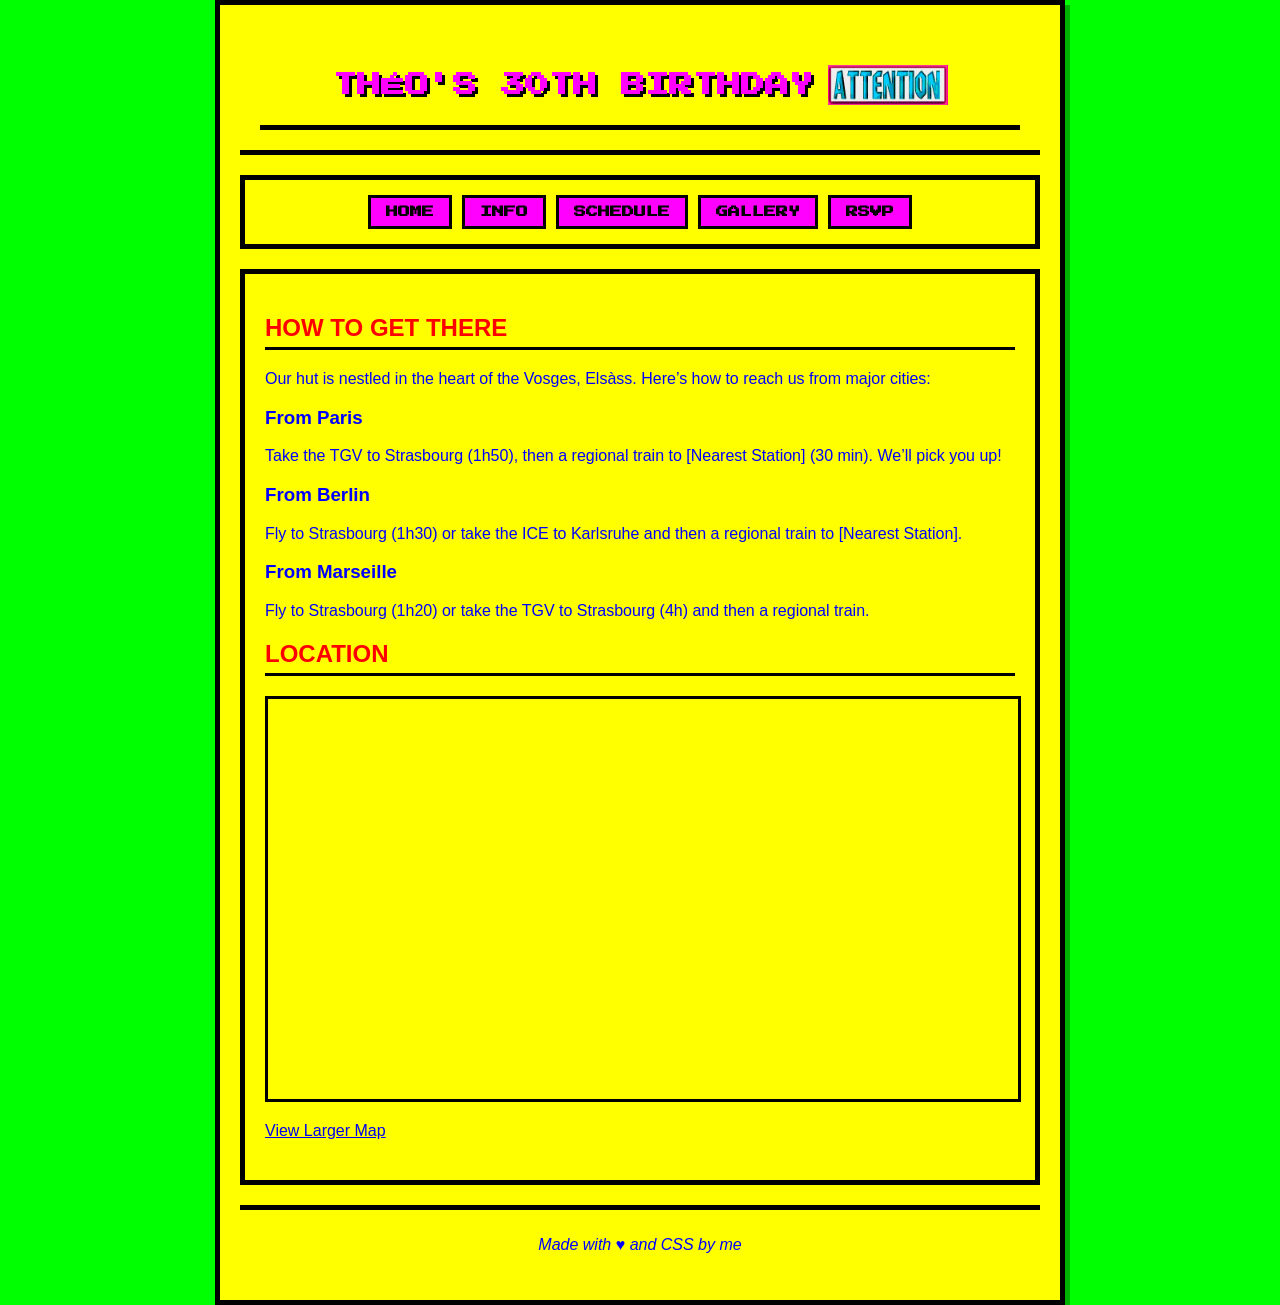
==== info.html @ e849acf0 "feat: init website" ====
<!DOCTYPE html>
<html lang="en">
<head>
  <meta charset="UTF-8">
  <meta name="viewport" content="width=device-width, initial-scale=1.0">
  <title>Info - Théo's 30th Birthday</title>
  <link rel="stylesheet" href="assets/css/style.css">
  <link href="https://fonts.googleapis.com/css2?family=Press+Start+2P&family=Comic+Sans+MS&display=swap" rel="stylesheet">
</head>
<body>
<div class="background"></div>
<div class="container">
  <header>
    <div class="title-line">
      <h1>THÉO'S 30TH BIRTHDAY</h1>
      <img src="assets/images/attention.gif" alt="Attention!" class="attention-gif">
    </div>
  </header>

  <nav class="menu">
    <ul>
      <li><a href="index.html" class="button">HOME</a></li>
      <li><a href="info.html" class="button">INFO</a></li>
      <li><a href="schedule.html" class="button">SCHEDULE</a></li>
      <li><a href="gallery.html" class="button">GALLERY</a></li>
      <li><a href="rsvp.html" class="button">RSVP</a></li>
    </ul>
  </nav>

  <main>
    <section class="panel">
      <h2>HOW TO GET THERE</h2>
      <p>Our hut is nestled in the heart of the Vosges, Elsàss. Here’s how to reach us from major cities:</p>

      <h3>From Paris</h3>
      <p>Take the TGV to Strasbourg (1h50), then a regional train to [Nearest Station] (30 min). We’ll pick you up!</p>

      <h3>From Berlin</h3>
      <p>Fly to Strasbourg (1h30) or take the ICE to Karlsruhe and then a regional train to [Nearest Station].</p>

      <h3>From Marseille</h3>
      <p>Fly to Strasbourg (1h20) or take the TGV to Strasbourg (4h) and then a regional train.</p>

      <h2>LOCATION</h2>
      <div id="map" class="map-container">
        <iframe
                width="100%"
                height="400"
                src="https://www.openstreetmap.org/export/embed.html?bbox=7.0,48.0,7.5,48.5&amp;layer=mapnik&amp;marker=48.0532996,7.0231931"
                style="border: 3px solid var(--border-color);">
        </iframe>
        <p><a href="https://www.openstreetmap.org/#map=12/48.0532996/7.0231931">View Larger Map</a></p>
      </div>
    </section>
  </main>

  <footer>
    <p>Made with &hearts; and CSS by me</p>
  </footer>
</div>
</body>
</html>
---- assets/css/style.css ----
/* 90s Nickelodeon Color Palette */
:root {
    --bg-color: #00ff00;
    --panel-bg: #ffff00;
    --text-color: #0000ff;
    --button-bg: #ff00ff;
    --button-text: #000;
    --border-color: #000;
    --link-color: #0000ff;
    --visited-color: #800080;
}

/* Base Styles */
body {
    font-family: 'Comic Sans MS', cursive, sans-serif;
    margin: 0;
    padding: 0;
    color: var(--text-color);
    background: var(--bg-color);
    background-image: url('https://via.placeholder.com/100x100/ff00ff/000000?text=90s'), url('https://via.placeholder.com/100x100/00ffff/000000?text=BIRTHDAY');
    background-repeat: repeat;
}

.container {
    max-width: 800px;
    margin: 0 auto;
    padding: 20px;
    background: var(--panel-bg);
    border: 5px solid var(--border-color);
    box-shadow: 5px 5px 0 rgba(0, 0, 0, 0.3);
}

/* Header */
header {
    text-align: center;
    padding: 20px;
    border-bottom: 5px solid var(--border-color);
}

h1 {
    font-family: 'Press Start 2P', cursive;
    color: #ff00ff;
    margin: 0;
    font-size: 24px;
    text-shadow: 3px 3px 0 #000;
}

.banner {
    border: 3px solid var(--border-color);
    margin: 10px 0;
}

/* Menu */
.menu {
    background: var(--panel-bg);
    border: 5px solid var(--border-color);
    margin: 20px 0;
    padding: 10px;
}

.menu ul {
    list-style: none;
    padding: 0;
    margin: 0;
    display: flex;
    flex-wrap: wrap;
    justify-content: center;
}

.menu li {
    margin: 5px;
}

.button {
    display: inline-block;
    padding: 8px 15px;
    background: var(--button-bg);
    color: var(--button-text);
    text-decoration: none;
    font-weight: bold;
    border: 3px solid var(--border-color);
    font-family: 'Press Start 2P', cursive;
    font-size: 12px;
    text-align: center;
    transition: all 0.2s;
}

.button:hover {
    background: #ffff00;
    transform: scale(1.05);
}

/* Panels */
.panel {
    background: var(--panel-bg);
    border: 5px solid var(--border-color);
    margin: 20px 0;
    padding: 20px;
}

.panel h2 {
    color: #ff0000;
    border-bottom: 3px solid var(--border-color);
    padding-bottom: 5px;
}

/* Retro Images */
.retro-image {
    border: 3px solid var(--border-color);
    margin: 10px;
}

/* Title and GIF on the same line */
.title-line {
    display: flex;
    align-items: center;
    justify-content: center;
    gap: 15px;
    padding: 20px;
    border-bottom: 5px solid var(--border-color);
}

.attention-gif {
    height: 40px;
    width: auto;
}

/* Intro section with GIF and text */
.intro-line {
    display: flex;
    align-items: center;
    gap: 20px;
    margin-bottom: 20px;
}

.alsace-gif {
    height: 80px;
    width: auto;
    border: 3px solid var(--border-color);
}

.intro-text {
    flex: 1;
}

.hut-image {
    width: 100%;
    max-width: 500px;
    border: 3px solid var(--border-color);
    margin: 20px auto;
    display: block;
}

/* RSVP Form */
.rsvp-form {
    max-width: 500px;
    margin: 0 auto;
}

.form-group {
    margin-bottom: 15px;
}

.form-group label {
    display: block;
    margin-bottom: 5px;
    font-weight: bold;
}

.form-group input,
.form-group select,
.form-group textarea {
    width: 100%;
    padding: 8px;
    border: 2px solid var(--border-color);
    background: var(--panel-bg);
    font-family: 'Comic Sans MS', cursive;
}

.retro-button {
    background: var(--button-bg);
    border: 3px solid var(--border-color);
    padding: 10px 20px;
    font-weight: bold;
    cursor: pointer;
    font-family: 'Press Start 2P', cursive;
    display: block;
    margin: 20px auto;
}

.retro-button:hover {
    background: #ffff00;
}

/* Gallery */
.gallery {
    display: flex;
    flex-wrap: wrap;
    justify-content: center;
    gap: 15px;
}

.gallery-image {
    width: 150px;
    height: 150px;
    object-fit: cover;
    border: 3px solid var(--border-color);
}

/* Map */
.map-container {
    margin: 20px 0;
}

/* Footer */
footer {
    text-align: center;
    padding: 10px;
    border-top: 5px solid var(--border-color);
    font-style: italic;
}

/* Responsive */
@media (max-width: 600px) {
    .container {
        padding: 10px;
    }
    .menu ul {
        flex-direction: column;
        align-items: center;
    }
    .menu li {
        margin: 2px;
    }
}
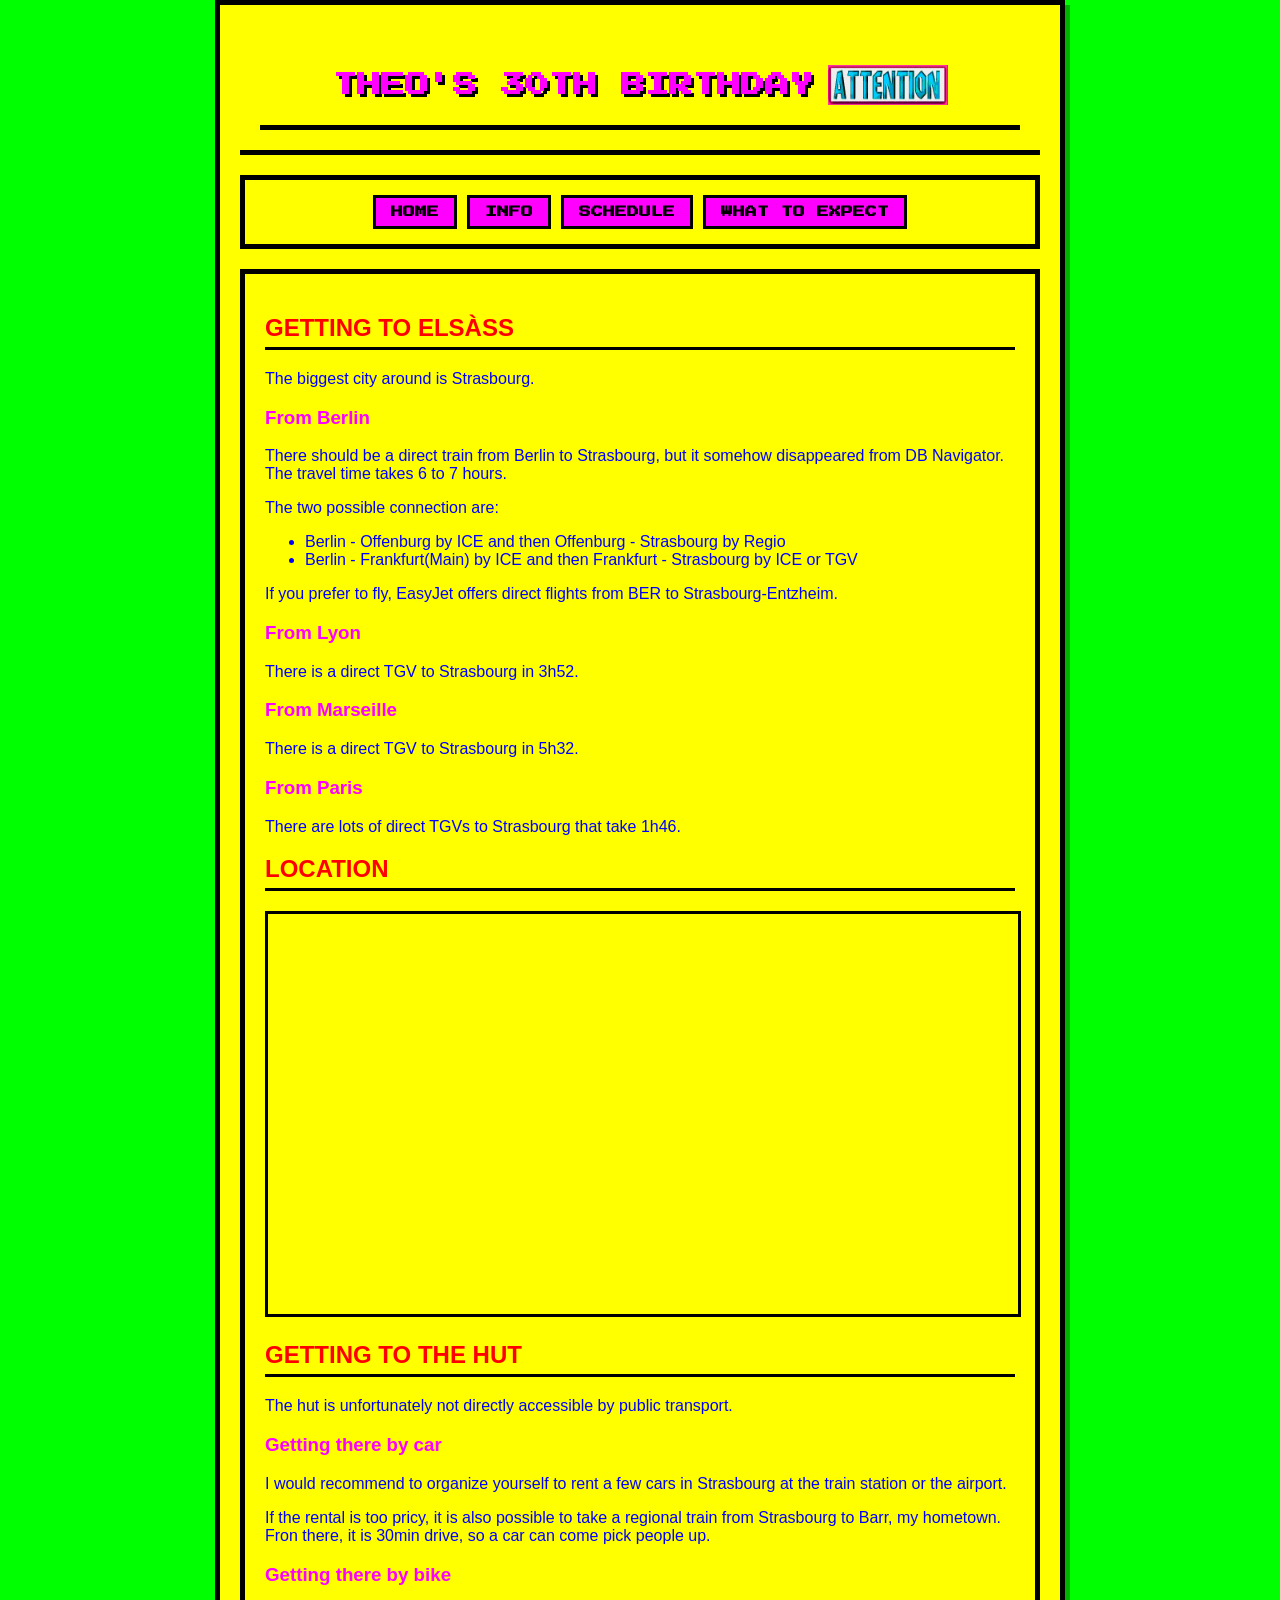
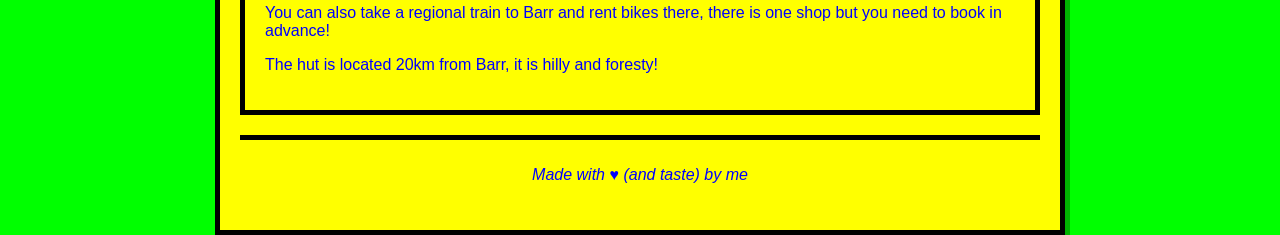
==== commit 117f0e4f: "feat: init website" ====
--- a/info.html
+++ b/info.html
@@ -12,7 +12,7 @@
 <div class="container">
   <header>
     <div class="title-line">
-      <h1>THÉO'S 30TH BIRTHDAY</h1>
+      <h1>THEO'S 30TH BIRTHDAY</h1>
       <img src="assets/images/attention.gif" alt="Attention!" class="attention-gif">
     </div>
   </header>
@@ -22,40 +22,59 @@
       <li><a href="index.html" class="button">HOME</a></li>
       <li><a href="info.html" class="button">INFO</a></li>
       <li><a href="schedule.html" class="button">SCHEDULE</a></li>
-      <li><a href="gallery.html" class="button">GALLERY</a></li>
-      <li><a href="rsvp.html" class="button">RSVP</a></li>
+      <li><a href="what-to-expect.html" class="button">WHAT TO EXPECT</a></li>
     </ul>
   </nav>
 
   <main>
     <section class="panel">
-      <h2>HOW TO GET THERE</h2>
-      <p>Our hut is nestled in the heart of the Vosges, Elsàss. Here’s how to reach us from major cities:</p>
+      <h2>GETTING TO ELSÀSS</h2>
+
+      <p>The biggest city around is Strasbourg.</p>
+
+      <h3>From Berlin</h3>
+      <p>There should be a direct train from Berlin to Strasbourg, but it somehow disappeared from DB Navigator. The travel time takes 6 to 7 hours.</p>
+      <p>The two possible connection are:</p>
+      <ul>
+        <li>Berlin - Offenburg by ICE and then Offenburg - Strasbourg by Regio</li>
+        <li>Berlin - Frankfurt(Main) by ICE and then Frankfurt - Strasbourg by ICE or TGV</li>
+      </ul>
+      <p>If you prefer to fly, EasyJet offers direct flights from BER to Strasbourg-Entzheim.</p>
+
+      <h3>From Lyon</h3>
+      <p>There is a direct TGV to Strasbourg in 3h52.</p>
+
+      <h3>From Marseille</h3>
+      <p>There is a direct TGV to Strasbourg in 5h32.</p>
 
       <h3>From Paris</h3>
-      <p>Take the TGV to Strasbourg (1h50), then a regional train to [Nearest Station] (30 min). We’ll pick you up!</p>
-
-      <h3>From Berlin</h3>
-      <p>Fly to Strasbourg (1h30) or take the ICE to Karlsruhe and then a regional train to [Nearest Station].</p>
-
-      <h3>From Marseille</h3>
-      <p>Fly to Strasbourg (1h20) or take the TGV to Strasbourg (4h) and then a regional train.</p>
+      <p>There are lots of direct TGVs to Strasbourg that take 1h46.</p>
 
       <h2>LOCATION</h2>
       <div id="map" class="map-container">
         <iframe
                 width="100%"
                 height="400"
-                src="https://www.openstreetmap.org/export/embed.html?bbox=7.0,48.0,7.5,48.5&amp;layer=mapnik&amp;marker=48.0532996,7.0231931"
+                src="https://www.openstreetmap.org/export/embed.html?bbox=6.5%2C48.2%2C8.2%2C48.9&amp;layer=mapnik&amp;marker=48.4041139,7.2574542"
                 style="border: 3px solid var(--border-color);">
         </iframe>
-        <p><a href="https://www.openstreetmap.org/#map=12/48.0532996/7.0231931">View Larger Map</a></p>
       </div>
+
+      <h2>GETTING TO THE HUT</h2>
+      <p>The hut is unfortunately not directly accessible by public transport.</p>
+
+      <h3>Getting there by car</h3>
+      <p>I would recommend to organize yourself to rent a few cars in Strasbourg at the train station or the airport.</p>
+      <p>If the rental is too pricy, it is also possible to take a regional train from Strasbourg to Barr, my hometown. Fron there, it is 30min drive, so a car can come pick people up.</p>
+
+      <h3>Getting there by bike</h3>
+      <p>You can also take a regional train to Barr and rent bikes there, there is one shop but you need to book in advance!</p>
+      <p>The hut is located 20km from Barr, it is hilly and foresty!</p>
     </section>
   </main>
 
   <footer>
-    <p>Made with &hearts; and CSS by me</p>
+    <p>Made with &hearts; (and taste) by me</p>
   </footer>
 </div>
 </body>
--- a/assets/css/style.css
+++ b/assets/css/style.css
@@ -104,6 +104,10 @@
     padding-bottom: 5px;
 }
 
+.panel h3 {
+    color: magenta;
+}
+
 /* Retro Images */
 .retro-image {
     border: 3px solid var(--border-color);
@@ -143,7 +147,7 @@
     flex: 1;
 }
 
-.hut-image {
+.big-image {
     width: 100%;
     max-width: 500px;
     border: 3px solid var(--border-color);
@@ -201,8 +205,8 @@
 }
 
 .gallery-image {
-    width: 150px;
-    height: 150px;
+    width: 200px;
+    height: 200px;
     object-fit: cover;
     border: 3px solid var(--border-color);
 }
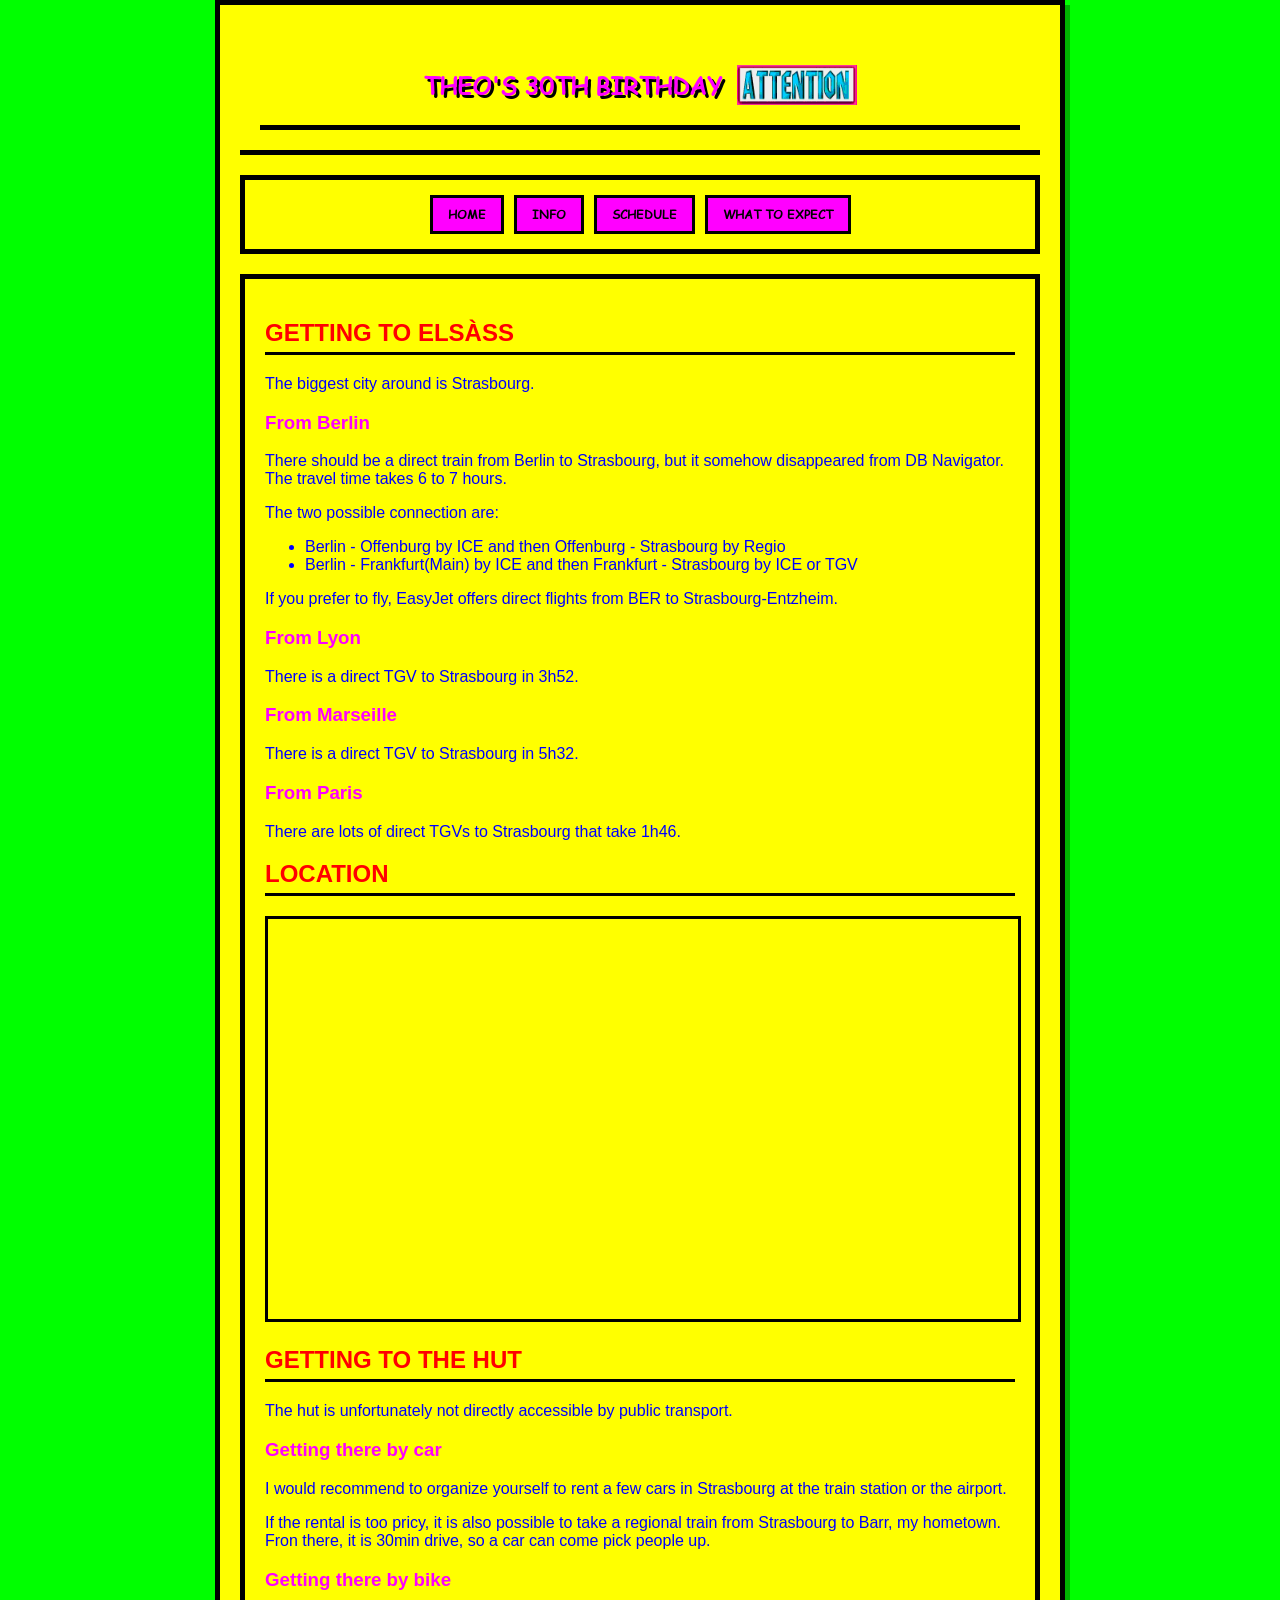
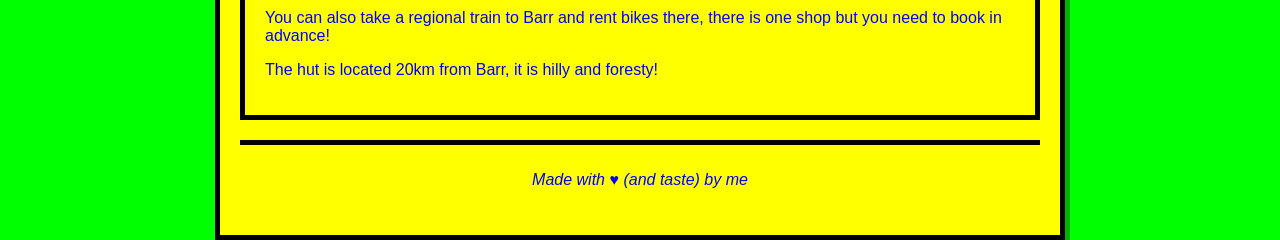
==== commit a34d269e: "fix: embed fonts" ====
--- a/info.html
+++ b/info.html
@@ -5,7 +5,7 @@
   <meta name="viewport" content="width=device-width, initial-scale=1.0">
   <title>Info - Théo's 30th Birthday</title>
   <link rel="stylesheet" href="assets/css/style.css">
-  <link href="https://fonts.googleapis.com/css2?family=Press+Start+2P&family=Comic+Sans+MS&display=swap" rel="stylesheet">
+  <link rel="icon" type="image/png" href="/assets/images/Logo-alsace.png">
 </head>
 <body>
 <div class="background"></div>
@@ -19,10 +19,10 @@
 
   <nav class="menu">
     <ul>
-      <li><a href="index.html" class="button">HOME</a></li>
-      <li><a href="info.html" class="button">INFO</a></li>
-      <li><a href="schedule.html" class="button">SCHEDULE</a></li>
-      <li><a href="what-to-expect.html" class="button">WHAT TO EXPECT</a></li>
+      <li><a href="/" class="button">HOME</a></li>
+      <li><a href="/info" class="button">INFO</a></li>
+      <li><a href="/schedule" class="button">SCHEDULE</a></li>
+      <li><a href="/what-to-expect" class="button">WHAT TO EXPECT</a></li>
     </ul>
   </nav>
 
--- a/assets/css/style.css
+++ b/assets/css/style.css
@@ -17,8 +17,23 @@
     padding: 0;
     color: var(--text-color);
     background: var(--bg-color);
-    background-image: url('https://via.placeholder.com/100x100/ff00ff/000000?text=90s'), url('https://via.placeholder.com/100x100/00ffff/000000?text=BIRTHDAY');
     background-repeat: repeat;
+}
+
+@font-face {
+    font-family: 'Comic Sans';
+    src: url('/assets/fonts/design.graffiti.comicsansms.ttf') format('truetype');
+    font-weight: 400;
+    font-style: normal;
+    font-display: swap;
+}
+
+@font-face {
+    font-family: 'Super Lobster';
+    src: url('/assets/fonts/SuperLobster.ttf') format('truetype');
+    font-weight: 500;
+    font-style: normal;
+    font-display: swap;
 }
 
 .container {
@@ -35,10 +50,11 @@
     text-align: center;
     padding: 20px;
     border-bottom: 5px solid var(--border-color);
+    font-family: 'Super Lobster', serif;
 }
 
 h1 {
-    font-family: 'Press Start 2P', cursive;
+    font-family: 'Comic Sans', serif;
     color: #ff00ff;
     margin: 0;
     font-size: 24px;
@@ -79,7 +95,7 @@
     text-decoration: none;
     font-weight: bold;
     border: 3px solid var(--border-color);
-    font-family: 'Press Start 2P', cursive;
+    font-family: 'Comic Sans', cursive;
     font-size: 12px;
     text-align: center;
     transition: all 0.2s;
@@ -187,7 +203,7 @@
     padding: 10px 20px;
     font-weight: bold;
     cursor: pointer;
-    font-family: 'Press Start 2P', cursive;
+    font-family: 'Comic Sans', cursive;
     display: block;
     margin: 20px auto;
 }
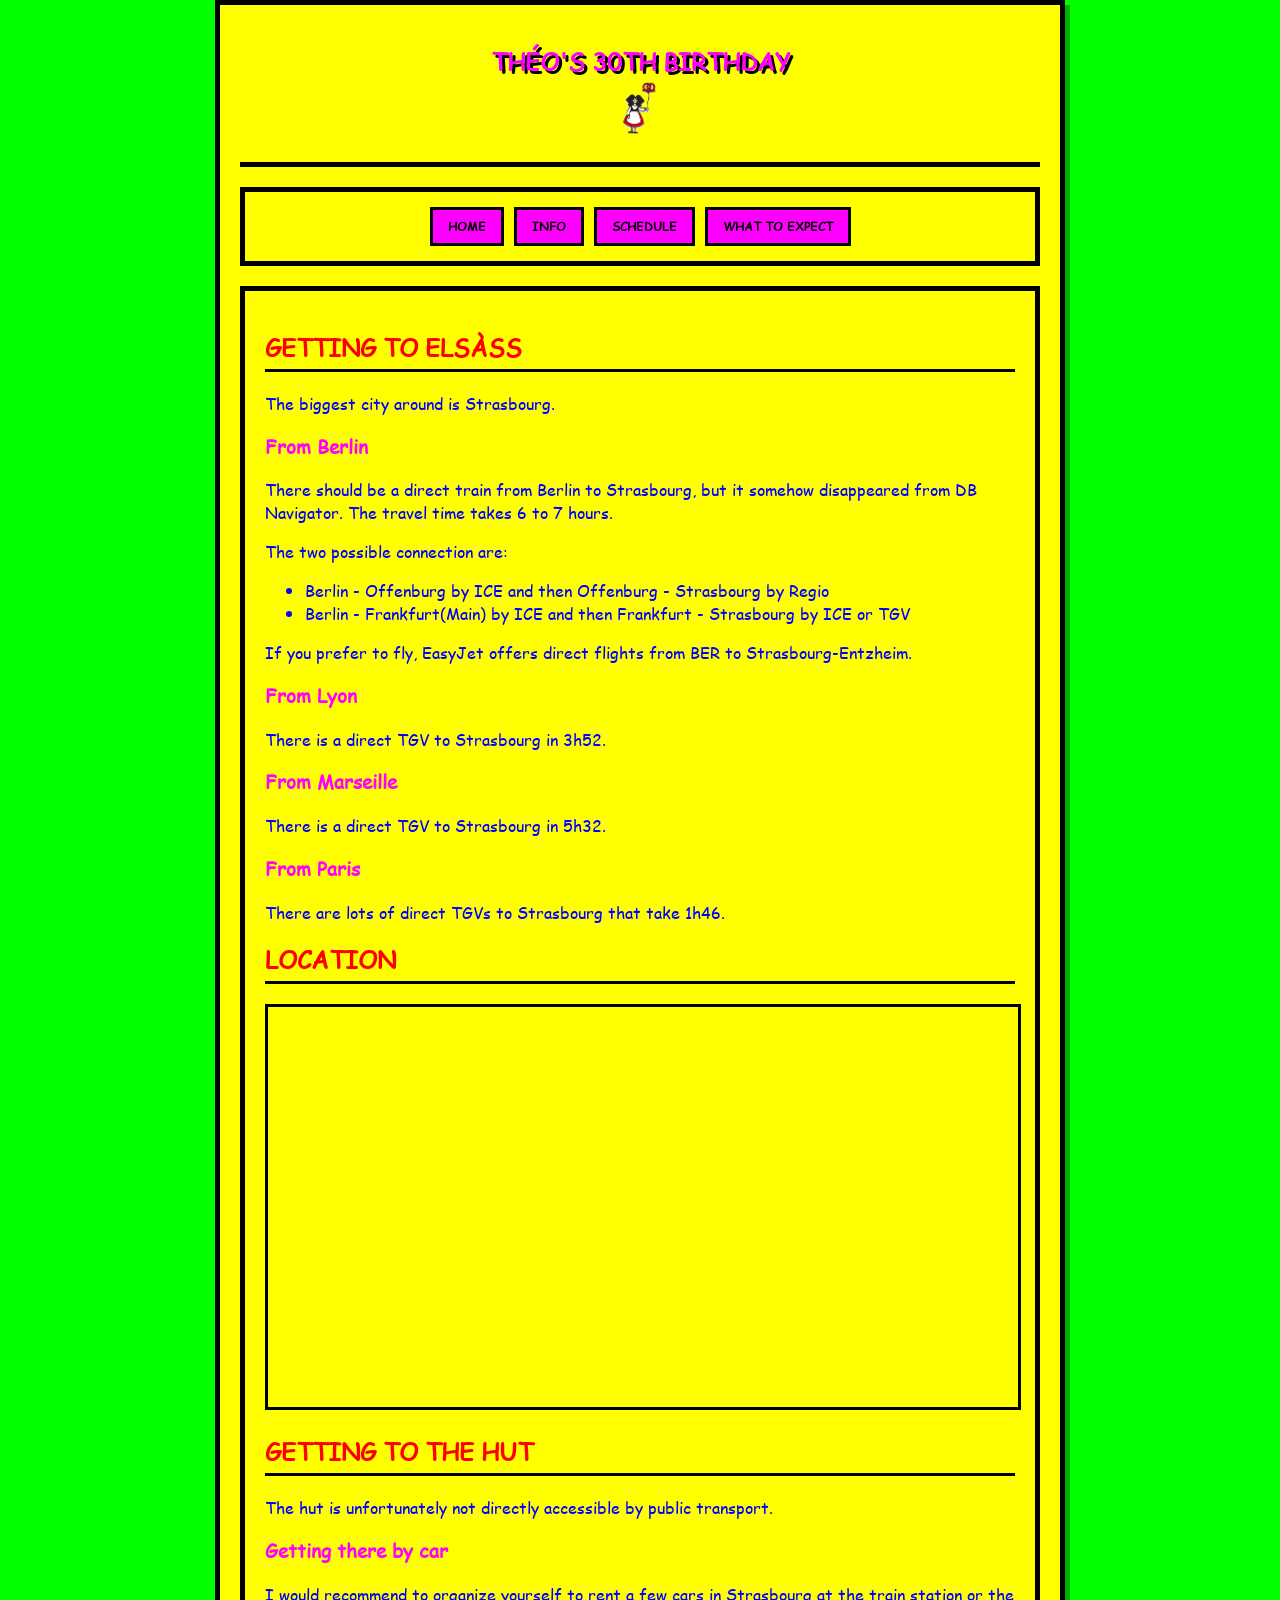
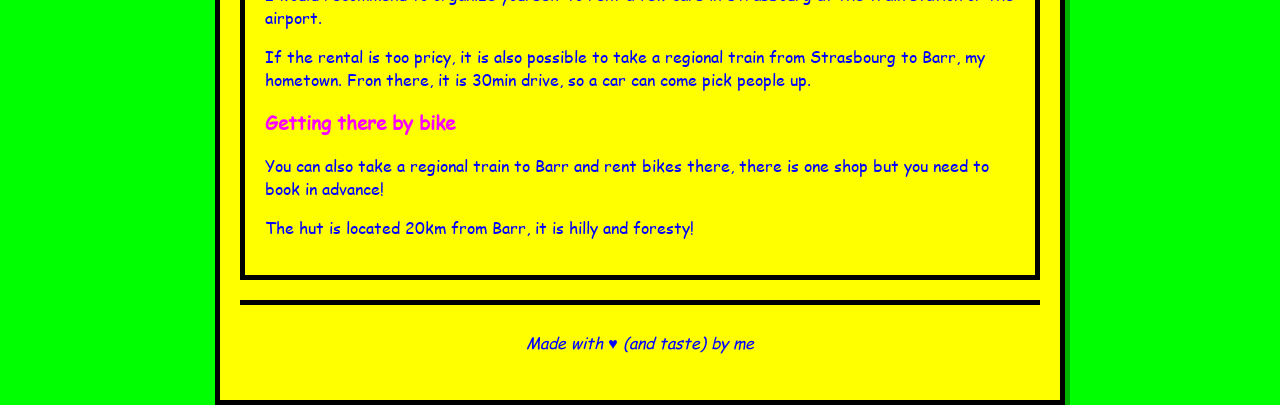
==== commit 2099e0fe: "fix: update header" ====
--- a/info.html
+++ b/info.html
@@ -11,9 +11,9 @@
 <div class="background"></div>
 <div class="container">
   <header>
-    <div class="title-line">
-      <h1>THEO'S 30TH BIRTHDAY</h1>
-      <img src="assets/images/attention.gif" alt="Attention!" class="attention-gif">
+    <div>
+      <h1>THÉO'S 30TH BIRTHDAY</h1>
+      <img src="assets/images/alsace.gif" alt="alsace" class="alsace-gif">
     </div>
   </header>
 
--- a/assets/css/style.css
+++ b/assets/css/style.css
@@ -12,7 +12,7 @@
 
 /* Base Styles */
 body {
-    font-family: 'Comic Sans MS', cursive, sans-serif;
+    font-family: 'Comic Sans', serif;
     margin: 0;
     padding: 0;
     color: var(--text-color);
@@ -95,7 +95,7 @@
     text-decoration: none;
     font-weight: bold;
     border: 3px solid var(--border-color);
-    font-family: 'Comic Sans', cursive;
+    font-family: 'Comic Sans', serif;
     font-size: 12px;
     text-align: center;
     transition: all 0.2s;
@@ -154,9 +154,8 @@
 }
 
 .alsace-gif {
-    height: 80px;
+    height: 60px;
     width: auto;
-    border: 3px solid var(--border-color);
 }
 
 .intro-text {
@@ -194,7 +193,7 @@
     padding: 8px;
     border: 2px solid var(--border-color);
     background: var(--panel-bg);
-    font-family: 'Comic Sans MS', cursive;
+    font-family: 'Comic Sans', serif;
 }
 
 .retro-button {
@@ -203,7 +202,7 @@
     padding: 10px 20px;
     font-weight: bold;
     cursor: pointer;
-    font-family: 'Comic Sans', cursive;
+    font-family: 'Comic Sans', serif;
     display: block;
     margin: 20px auto;
 }
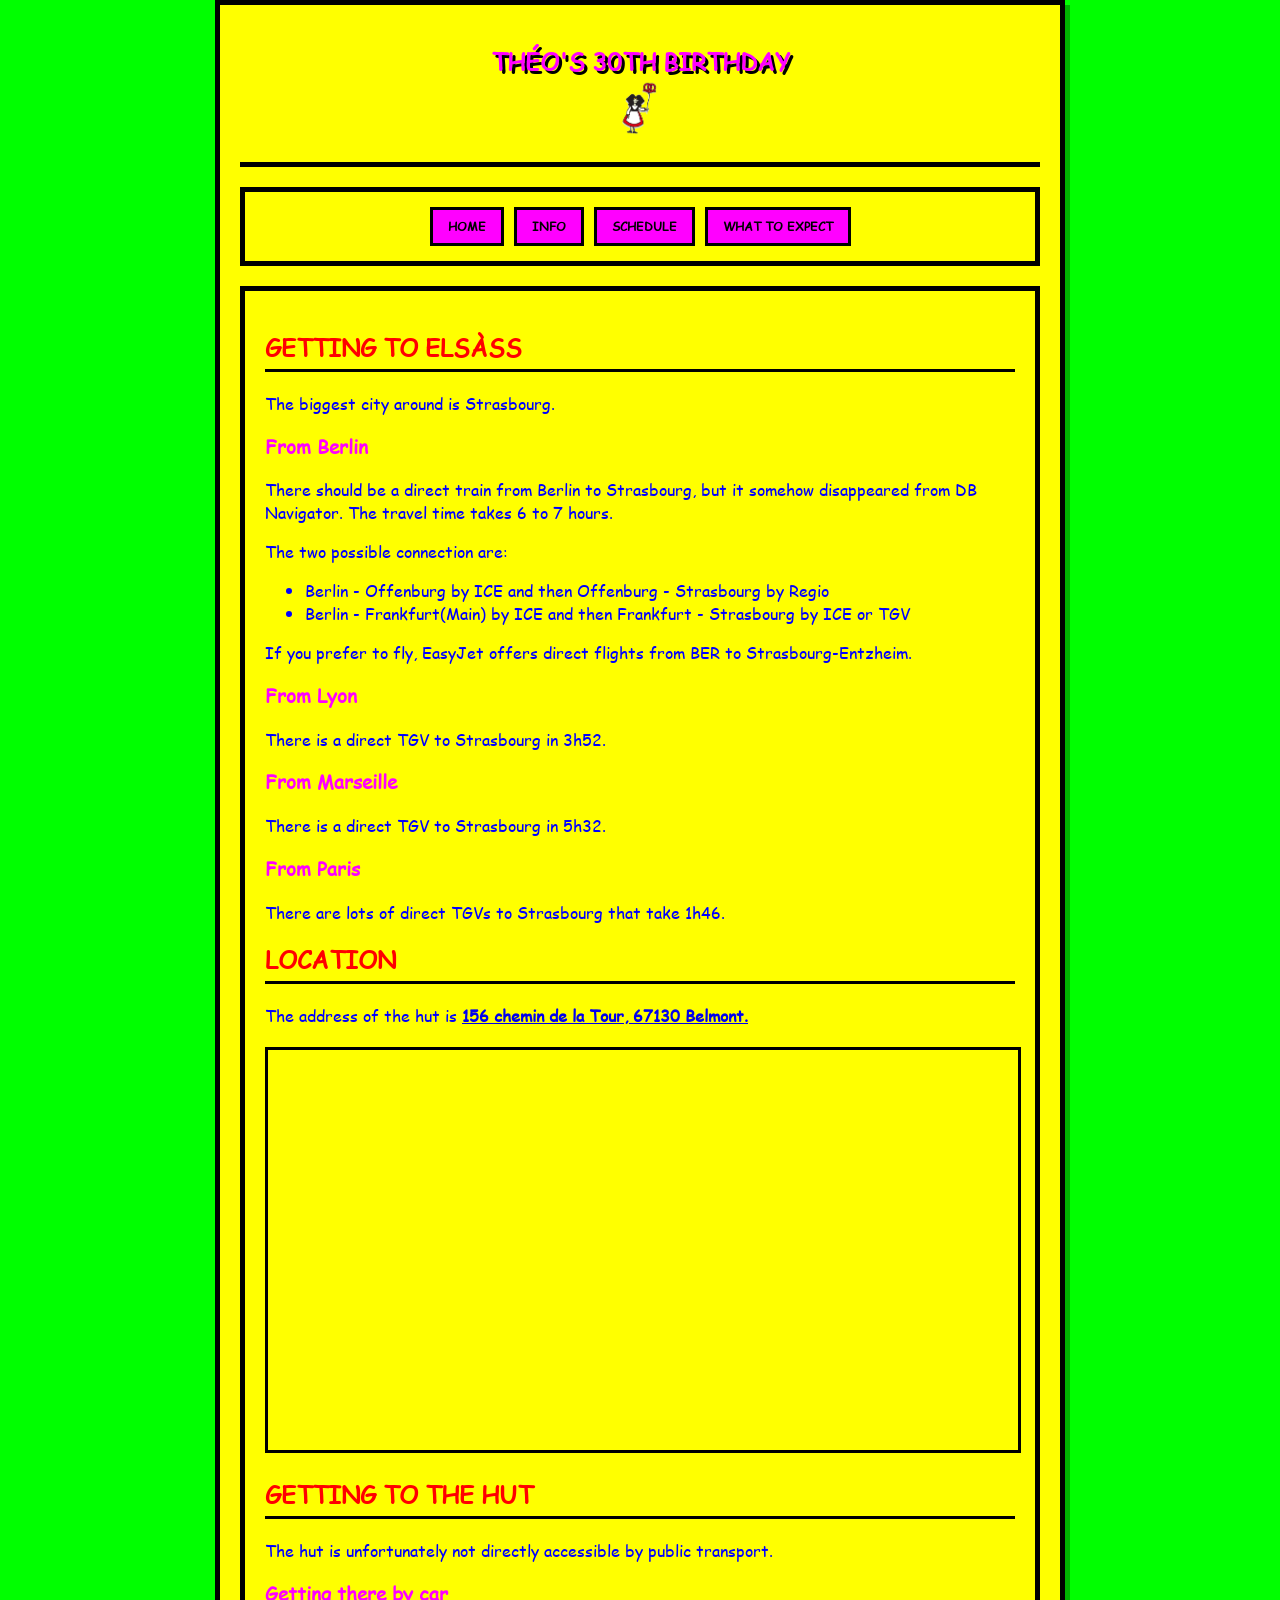
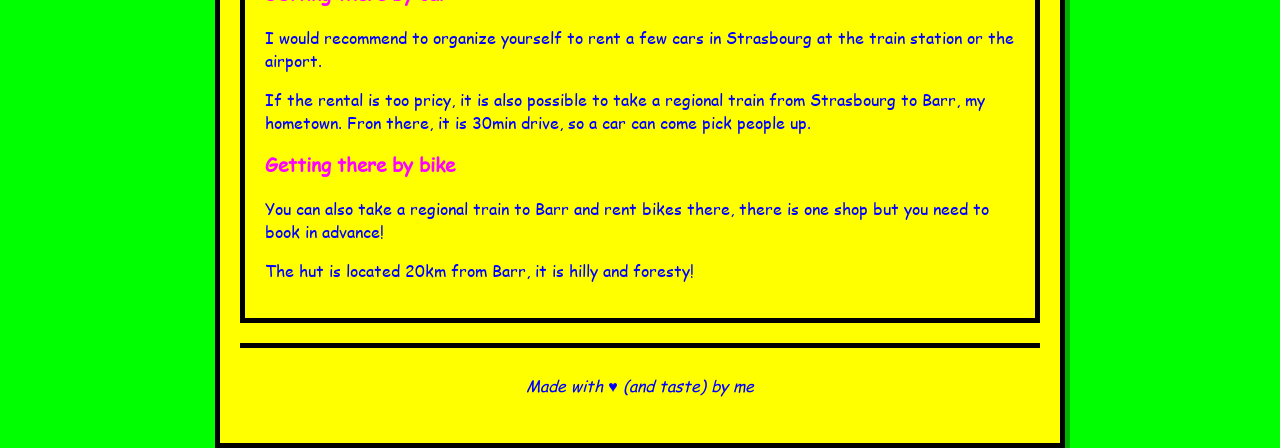
==== commit 18fe7abf: "fix: add address" ====
--- a/info.html
+++ b/info.html
@@ -51,6 +51,7 @@
       <p>There are lots of direct TGVs to Strasbourg that take 1h46.</p>
 
       <h2>LOCATION</h2>
+      <p>The address of the hut is <b><a href="https://maps.app.goo.gl/4nQaBx56G3KBTBmU8" target="_blank">156 chemin de la Tour, 67130 Belmont.</a></b></p>
       <div id="map" class="map-container">
         <iframe
                 width="100%"
